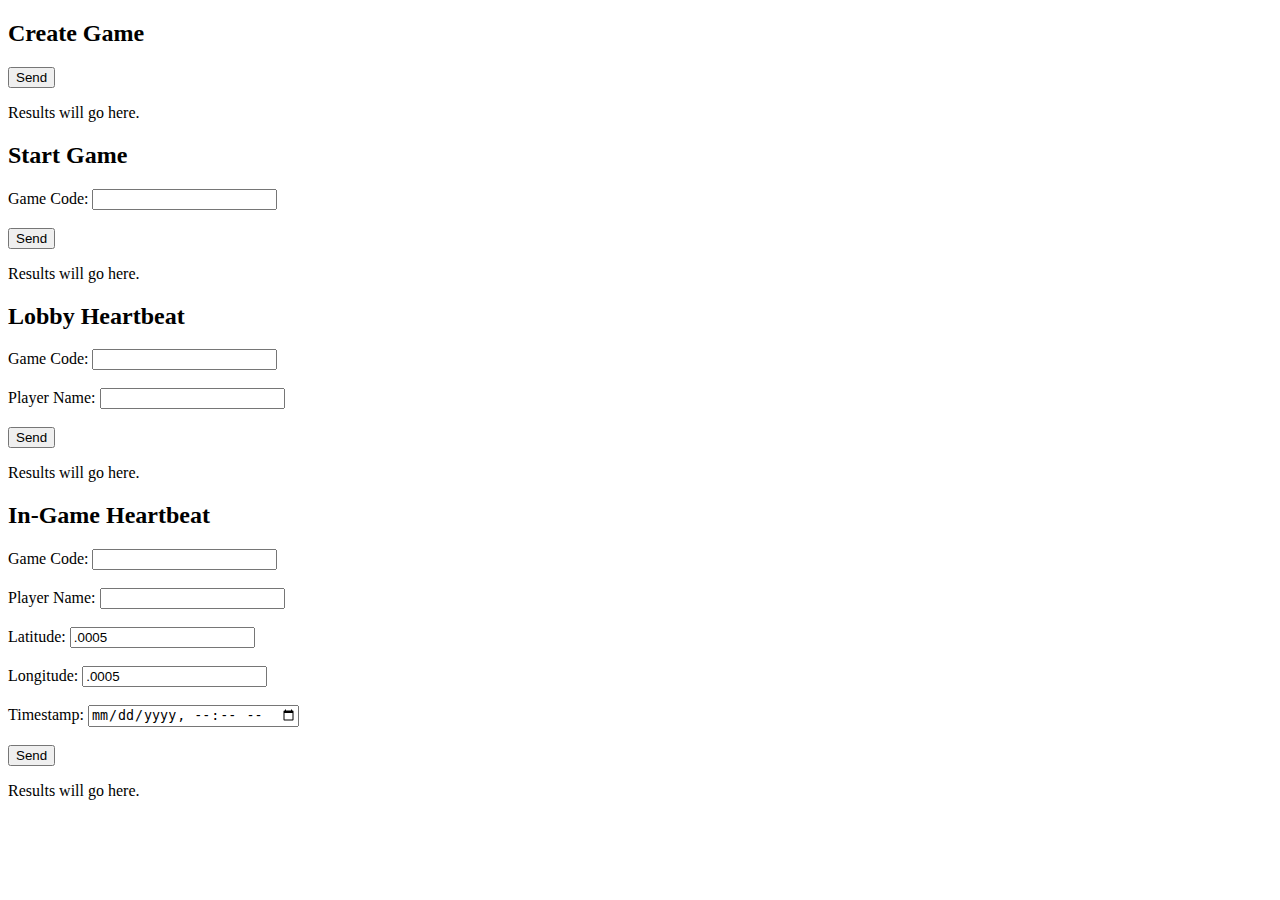
==== api.html @ 5c467c51 "so much was done" ====
<!DOCTYPE html>
<html>
  <head>
    <title>Last API v2</title>
    <link rel="stylesheet" href="style.css" />
  </head>
  <body>
    <h2>Create Game</h2>

    <button onclick="Create()">Send</button>
    <p id="create_result">Results will go here.</p>

    <h2>Start Game</h2>

    <label for="scode">Game Code:</label>
    <input type="text" id="scode" name="scode" /><br /><br />
    <button onclick="Start()">Send</button>
    <p id="start_result">Results will go here.</p>

    <h2>Lobby Heartbeat</h2>

    <label for="lcode">Game Code:</label>
    <input type="text" id="lcode" name="lcode" /><br /><br />
    <label for="lname">Player Name:</label>
    <input type="text" id="lname" name="lname" /><br /><br />
    <button onclick="Lobby()">Send</button>
    <p id="lobby_result">Results will go here.</p>

    <h2>In-Game Heartbeat</h2>

    <label for="code">Game Code:</label>
    <input type="text" id="code" name="code" /><br /><br />
    <label for="name">Player Name:</label>
    <input type="text" id="name" name="name" /><br /><br />
    <label for="lat">Latitude:</label>
    <input type="number" id="lat" name="lat" value=".0005" /><br /><br />
    <label for="long">Longitude:</label>
    <input type="number" id="long" name="long" value=".0005" /><br /><br />
    <label for="timestamp">Timestamp:</label>
    <input type="datetime-local" id="timestamp" name="timestamp" /><br /><br />
    <button onclick="Game()">Send</button>
    <p id="game_result">Results will go here.</p>

    <script src="https://cdn.socket.io/socket.io-3.0.1.min.js"></script>
    <script src="js/script.js"></script>
  </body>
</html>
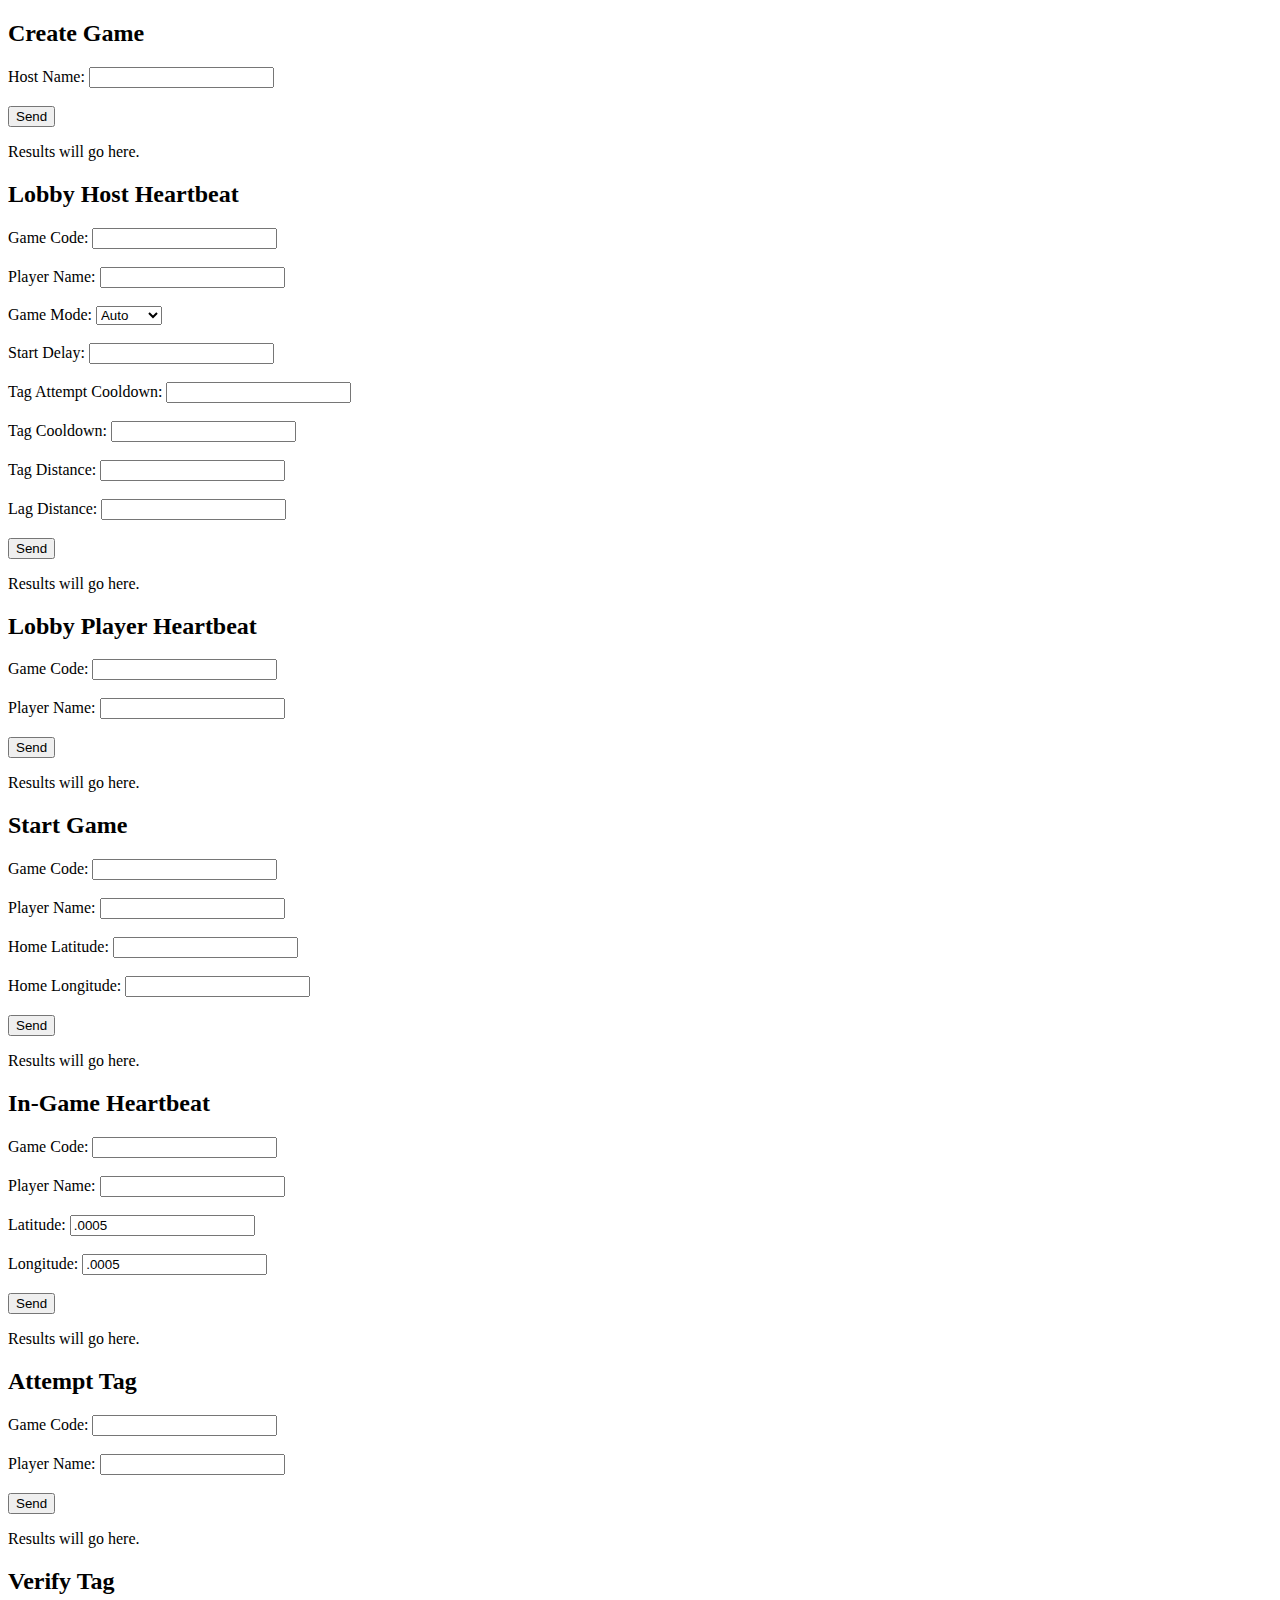
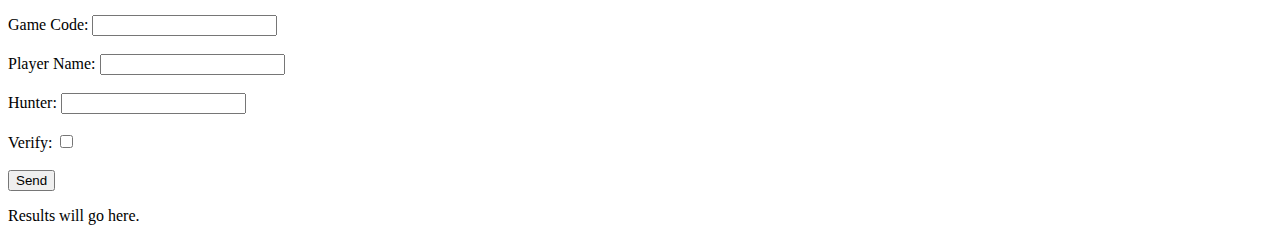
==== commit 267de7d7: "this is now broken" ====
--- a/api.html
+++ b/api.html
@@ -1,47 +1,105 @@
 <!DOCTYPE html>
 <html>
   <head>
-    <title>Last API v2</title>
+    <title>Last API v3</title>
     <link rel="stylesheet" href="style.css" />
   </head>
   <body>
-    <h2>Create Game</h2>
+    <div class="column">
+      <h2>Create Game</h2>
 
-    <button onclick="Create()">Send</button>
-    <p id="create_result">Results will go here.</p>
+      <label for="host">Host Name:</label>
+      <input type="text" id="host" name="host" /><br /><br />
+      <button onclick="Create()">Send</button>
+      <p id="create_result">Results will go here.</p>
 
-    <h2>Start Game</h2>
+      <h2>Lobby Host Heartbeat</h2>
 
-    <label for="scode">Game Code:</label>
-    <input type="text" id="scode" name="scode" /><br /><br />
-    <button onclick="Start()">Send</button>
-    <p id="start_result">Results will go here.</p>
+      <label for="hcode">Game Code:</label>
+      <input type="text" id="hcode" name="hcode" /><br /><br />
+      <label for="hname">Player Name:</label>
+      <input type="text" id="hname" name="hname" /><br /><br />
+      <label for="mode">Game Mode:</label>
+      <select name="mode" id="mode">
+        <option value="auto">Auto</option>
+        <option value="manual">Manual</option>
+        <option value="honor">Honor</option>
+      </select>
+      <br /><br />
+      <label for="delay">Start Delay:</label>
+      <input type="number" id="delay" name="delay" /><br /><br />
+      <label for="attempt_cd">Tag Attempt Cooldown:</label>
+      <input type="number" id="attempt_cd" name="attempt_cd" /><br /><br />
+      <label for="tag_cd">Tag Cooldown:</label>
+      <input type="number" id="tag_cd" name="tag_cd" /><br /><br />
+      <label for="tag_distance">Tag Distance:</label>
+      <input type="number" id="tag_distance" name="tag_distance" /><br /><br />
+      <label for="lag_distance">Lag Distance:</label>
+      <input type="number" id="lag_distance" name="lag_distance" /><br /><br />
+      <button onclick="Host()">Send</button>
+      <p id="host_result">Results will go here.</p>
 
-    <h2>Lobby Heartbeat</h2>
+      <h2>Lobby Player Heartbeat</h2>
 
-    <label for="lcode">Game Code:</label>
-    <input type="text" id="lcode" name="lcode" /><br /><br />
-    <label for="lname">Player Name:</label>
-    <input type="text" id="lname" name="lname" /><br /><br />
-    <button onclick="Lobby()">Send</button>
-    <p id="lobby_result">Results will go here.</p>
+      <label for="lcode">Game Code:</label>
+      <input type="text" id="lcode" name="lcode" /><br /><br />
+      <label for="lname">Player Name:</label>
+      <input type="text" id="lname" name="lname" /><br /><br />
+      <button onclick="Lobby()">Send</button>
+      <p id="lobby_result">Results will go here.</p>
+    </div>
 
-    <h2>In-Game Heartbeat</h2>
+    <div class="column">
+      <h2>Start Game</h2>
 
-    <label for="code">Game Code:</label>
-    <input type="text" id="code" name="code" /><br /><br />
-    <label for="name">Player Name:</label>
-    <input type="text" id="name" name="name" /><br /><br />
-    <label for="lat">Latitude:</label>
-    <input type="number" id="lat" name="lat" value=".0005" /><br /><br />
-    <label for="long">Longitude:</label>
-    <input type="number" id="long" name="long" value=".0005" /><br /><br />
-    <label for="timestamp">Timestamp:</label>
-    <input type="datetime-local" id="timestamp" name="timestamp" /><br /><br />
-    <button onclick="Game()">Send</button>
-    <p id="game_result">Results will go here.</p>
+      <label for="scode">Game Code:</label>
+      <input type="text" id="scode" name="scode" /><br /><br />
+      <label for="sname">Player Name:</label>
+      <input type="number" id="sname" name="sname" /><br /><br />
+      <label for="hlat">Home Latitude:</label>
+      <input type="number" id="hlat" name="hlat" /><br /><br />
+      <label for="hlong">Home Longitude:</label>
+      <input type="number" id="hlong" name="hlong" /><br /><br />
+      <button onclick="Start()">Send</button>
+      <p id="start_result">Results will go here.</p>
+
+      <h2>In-Game Heartbeat</h2>
+
+      <label for="code">Game Code:</label>
+      <input type="text" id="code" name="code" /><br /><br />
+      <label for="name">Player Name:</label>
+      <input type="text" id="name" name="name" /><br /><br />
+      <label for="lat">Latitude:</label>
+      <input type="number" id="lat" name="lat" value=".0005" /><br /><br />
+      <label for="long">Longitude:</label>
+      <input type="number" id="long" name="long" value=".0005" /><br /><br />
+      <button onclick="Game()">Send</button>
+      <p id="game_result">Results will go here.</p>
+
+      <h2>Attempt Tag</h2>
+
+      <label for="acode">Game Code:</label>
+      <input type="text" id="acode" name="acode" /><br /><br />
+      <label for="aname">Player Name:</label>
+      <input type="text" id="aname" name="aname" /><br /><br />
+      <button onclick="Tag()">Send</button>
+      <p id="tag_result">Results will go here.</p>
+
+      <h2>Verify Tag</h2>
+
+      <label for="vcode">Game Code:</label>
+      <input type="text" id="vcode" name="vcode" /><br /><br />
+      <label for="vname">Player Name:</label>
+      <input type="text" id="vname" name="vname" /><br /><br />
+      <label for="hunter">Hunter:</label>
+      <input type="text" id="hunter" name="hunter" /><br /><br />
+      <label for="verify">Verify:</label>
+      <input type="checkbox" id="verify" name="verify" /><br /><br />
+      <button onclick="Verify()">Send</button>
+      <p id="verify_result">Results will go here.</p>
+    </div>
 
     <script src="https://cdn.socket.io/socket.io-3.0.1.min.js"></script>
-    <script src="js/script.js"></script>
+    <script src="/js/script3.js"></script>
   </body>
 </html>
